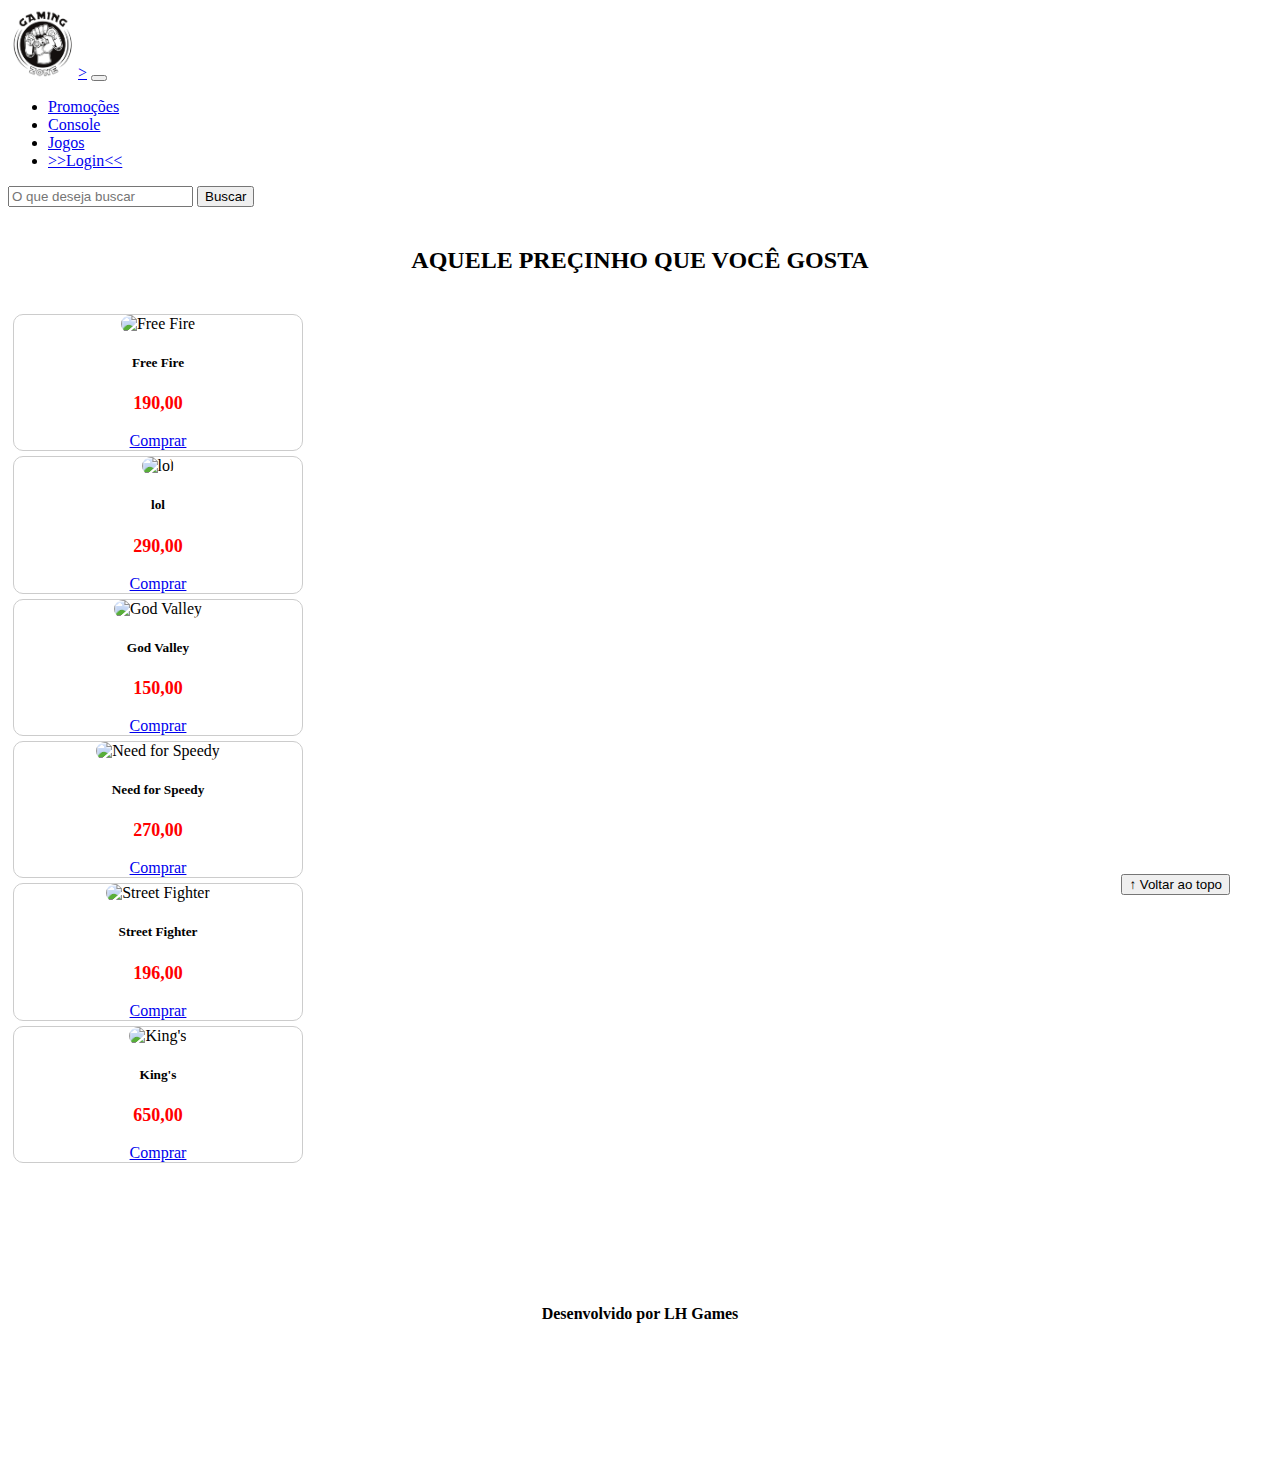
==== promocoes.html @ 21cf9d6c "deploy" ====
<!DOCTYPE html>
<html lang="pt-br">

<head>
  <meta charset="UTF-8">
  <meta http-equiv="X-UA-Compatible" content="IE=edge">
  <meta name="viewport" content="width=device-width, initial-scale=1.0">
  <meta name="description" content="Uma loja de eletrônicos voltado ao universo gamer.">
  <meta name="keywords" content="Promoções, Game, Jogos, Computador, Console, Diversão, Eletrônicos, Gamer">
  <meta name="author" content="Renato">
  <title>LH Games</title>

  <link href="https://cdn.jsdelivr.net/npm/bootstrap@5.3.1/dist/css/bootstrap.min.css" rel="stylesheet" integrity="sha384-4bw+/aepP/YC94hEpVNVgiZdgIC5+VKNBQNGCHeKRQN+PtmoHDEXuppvnDJzQIu9" crossorigin="anonymous">

  <link rel="stylesheet" href="css/estilo.css">



</head>

<body>
  <header>
    <nav class="navbar navbar-expand-lg bg-light">
      <div class="container-fluid">
        <a class="navbar-brand" href="index.html"><img src="./img/index/logo.png" alt="Imagem do logo da empresa">></a>
        <button class="navbar-toggler" type="button" data-bs-toggle="collapse" data-bs-target="#navbarSupportedContent" aria-controls="navbarSupportedContent" aria-expanded="false" aria-label="Toggle navigation">
          <span class="navbar-toggler-icon"></span>
        </button>
        <div class="collapse navbar-collapse" id="navbarSupportedContent">
          <ul class="navbar-nav me-auto mb-2 mb-lg-0">
            <li class="nav-item">
              <a class="nav-link" aria-current="page" href="./promocoes.html">Promoções</a>
            </li>
            <li class="nav-item">
              <a class="nav-link" aria-current="page" href="./console.html">Console</a>
            </li>
            <li class="nav-item">
              <a class="nav-link" aria-current="page" href="./jogos.html">Jogos</a>
            </li>
            <li class="nav-item">
              <a class="nav-link" aria-current="page" href="./login.html">>>Login<<</a>
            </li>
          </ul>
          <form class="d-flex" role="search">
            <input class="form-control me-2" type="search" placeholder="O que deseja buscar" aria-label="Search">
            <button class="btn btn-outline-success" type="submit">Buscar</button>
          </form>
        </div>
      </div>
    </nav>
  </header>

  <main>

    <section id="section-vendidos" class="container-fluid">

      <h2>AQUELE PREÇINHO QUE VOCÊ GOSTA</h2>

      <div class="card-group"> <!-- Faz com que os cards se alinhem na horizontal-->

        <div class="card" style="width: 18rem;">
          <img src="./IMG/promocoes/1.jpg" class="card-img-top" alt="Free Fire">
          <div class="card-body">
            <h5 class="card-title">Free Fire</h5>
            <p class="preco">190,00</p>
            <a href="./login.html" class="btn btn-primary">Comprar</a>
          </div>
        </div>

        <div class="card" style="width: 18rem;">
          <img src="./IMG/promocoes/2.jpg" class="card-img-top" alt="lol">
          <div class="card-body">
            <h5 class="card-title">lol</h5>
            <p class="preco">290,00</p>
            <a href="./login.html" class="btn btn-primary">Comprar</a>
          </div>
        </div>

        <div class="card" style="width: 18rem;">
          <img src="./IMG/promocoes/3.jpg" class="card-img-top" alt="God Valley">
          <div class="card-body">
            <h5 class="card-title">God Valley</h5>
            <p class="preco">150,00</p>
            <a href="./login.html" class="btn btn-primary">Comprar</a>
          </div>
        </div>

      </div>

      <div class="card-group"> <!-- Faz com que os cards se alinhem na horizontal-->


        <div class="card" style="width: 18rem;">
          <img src="./IMG/promocoes/4.jpg" class="card-img-top" alt="Need for Speedy">
          <div class="card-body">
            <h5 class="card-title">Need for Speedy</h5>
            <p class="preco">270,00</p>
            <a href="./login.html" class="btn btn-primary">Comprar</a>
          </div>
        </div>

        <div class="card" style="width: 18rem;">
          <img src="./IMG/promocoes/5.jpg" class="card-img-top" alt="Street Fighter">
          <div class="card-body">
            <h5 class="card-title">Street Fighter</h5>
            <p class="preco">196,00</p>
            <a href="./login.html" class="btn btn-primary">Comprar</a>
          </div>
        </div>

        <div class="card" style="width: 18rem;">
          <img src="./IMG/promocoes/6.jpg" class="card-img-top" alt="King's">
          <div class="card-body">
            <h5 class="card-title">King's</h5>
            <p class="preco">650,00</p>
            <a href="./login.html" class="btn btn-primary">Comprar</a>
          </div>
        </div>

      </div>

    </section>


  </main>

  <footer>
    <p>Desenvolvido por LH Games</p>
  </footer>

  <button id="voltar-topo" type="button" class="btn btn-outline-primary" onclick="topo()">&uarr; Voltar ao topo</button>

  <script src="js/script.js"></script>
  <script src="https://cdn.jsdelivr.net/npm/@popperjs/core@2.11.8/dist/umd/popper.min.js" integrity="sha384-I7E8VVD/ismYTF4hNIPjVp/Zjvgyol6VFvRkX/vR+Vc4jQkC+hVqc2pM8ODewa9r" crossorigin="anonymous"></script>
  <script src="https://cdn.jsdelivr.net/npm/bootstrap@5.3.1/dist/js/bootstrap.min.js" integrity="sha384-Rx+T1VzGupg4BHQYs2gCW9It+akI2MM/mndMCy36UVfodzcJcF0GGLxZIzObiEfa" crossorigin="anonymous"></script>

</body>

</html>
---- css/estilo.css ----
/*cabeçalho*/

header img {
    height: 70px;
    width: 70px;
}

/*Conteudo principal*/

main{
    min-height: 500px;
}

/*banner*/

#section-banners img{
    height: 500px;
}

/*Produtos vendidos*/

#section-vendidos {
    text-align: center;
}

#section-vendidos h1 {
    font-weight: bold;
    padding: 20px;
    font-size: 50px;
}

#section-vendidos h2 {
    font-weight: bold;
    padding: 20px;
}

#section-vendidos img{
    height: 300px;
    border-radius: 10px;
}

#section-vendidos .card{
    margin: 5px;
    border: 1px solid #ccc;
    border-radius: 10px;
}

#section-vendidos .preco {
    color:red;
    font-size: 18px;
    font-weight: bold;
}

/*Rodapé*/

footer{
    text-align: center;
}

footer p {
    font-weight: bold;
    padding: 10%;
}

/*Botão Voltar topo*/

#voltar-topo {
    position: fixed;
    bottom: 5px;
    right: 50px;
}

/* página de login  */

#section-login {
    margin-top: 100px;
}

#section-login h1{
    text-align: center;
}

#section-login input{
    width: 100%;
}

/* Formulário de cadastro*/

#section-cadastro {
    padding: 5px;
    text-align: center;
    background-color: #fff;
}

#form-cadastrar {
    padding: 50px;
    display: none;
}
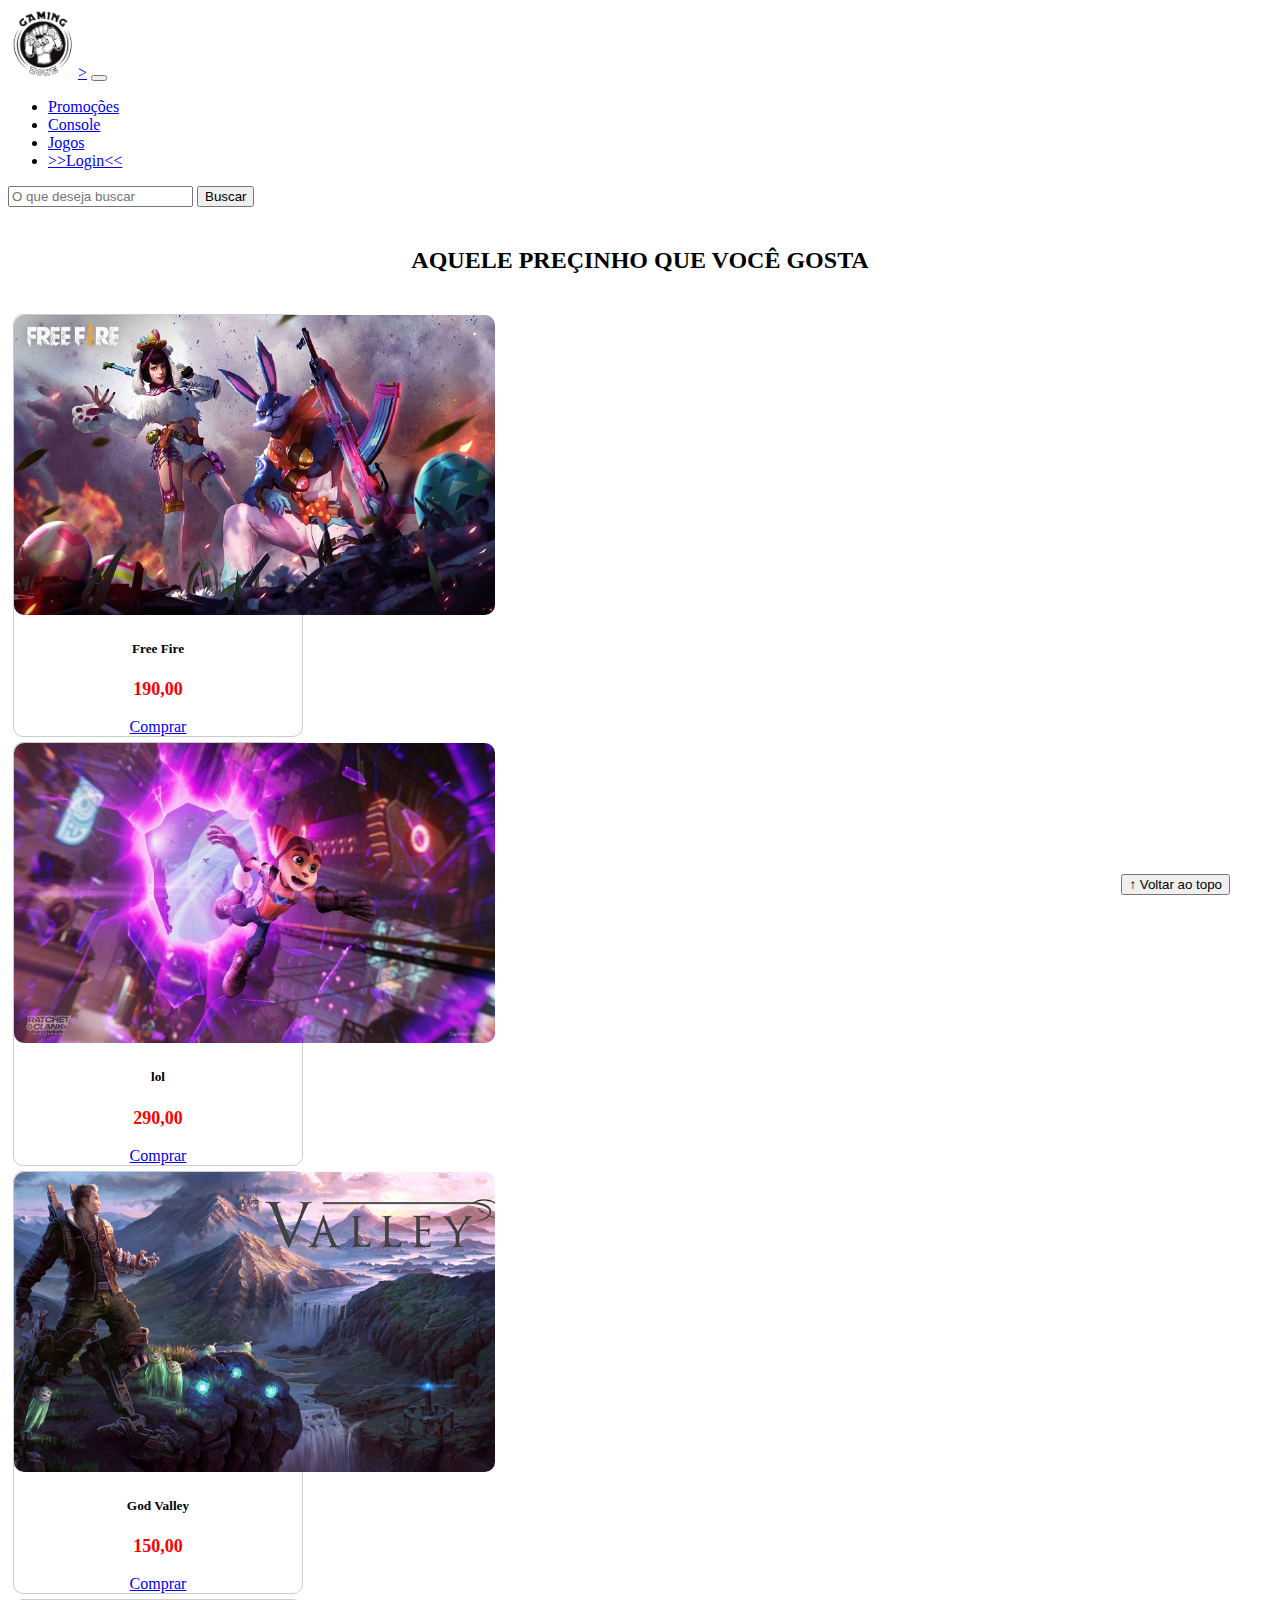
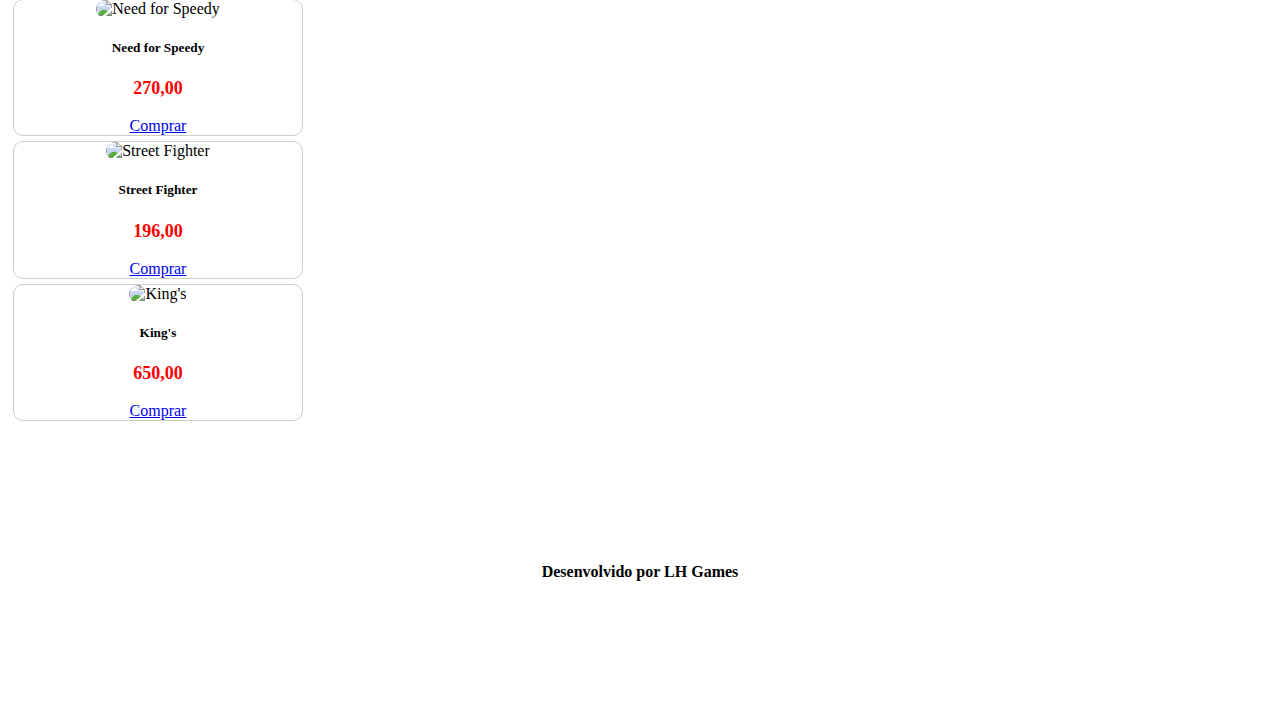
==== commit f3d7c4f3: "Update promocoes.html" ====
--- a/promocoes.html
+++ b/promocoes.html
@@ -59,7 +59,7 @@
       <div class="card-group"> <!-- Faz com que os cards se alinhem na horizontal-->
 
         <div class="card" style="width: 18rem;">
-          <img src="./IMG/promocoes/1.jpg" class="card-img-top" alt="Free Fire">
+          <img src="./img/promocoes/1.jpg" class="card-img-top" alt="Free Fire">
           <div class="card-body">
             <h5 class="card-title">Free Fire</h5>
             <p class="preco">190,00</p>
@@ -68,7 +68,7 @@
         </div>
 
         <div class="card" style="width: 18rem;">
-          <img src="./IMG/promocoes/2.jpg" class="card-img-top" alt="lol">
+          <img src="./img/promocoes/2.jpg" class="card-img-top" alt="lol">
           <div class="card-body">
             <h5 class="card-title">lol</h5>
             <p class="preco">290,00</p>
@@ -77,7 +77,7 @@
         </div>
 
         <div class="card" style="width: 18rem;">
-          <img src="./IMG/promocoes/3.jpg" class="card-img-top" alt="God Valley">
+          <img src="./img/promocoes/3.jpg" class="card-img-top" alt="God Valley">
           <div class="card-body">
             <h5 class="card-title">God Valley</h5>
             <p class="preco">150,00</p>
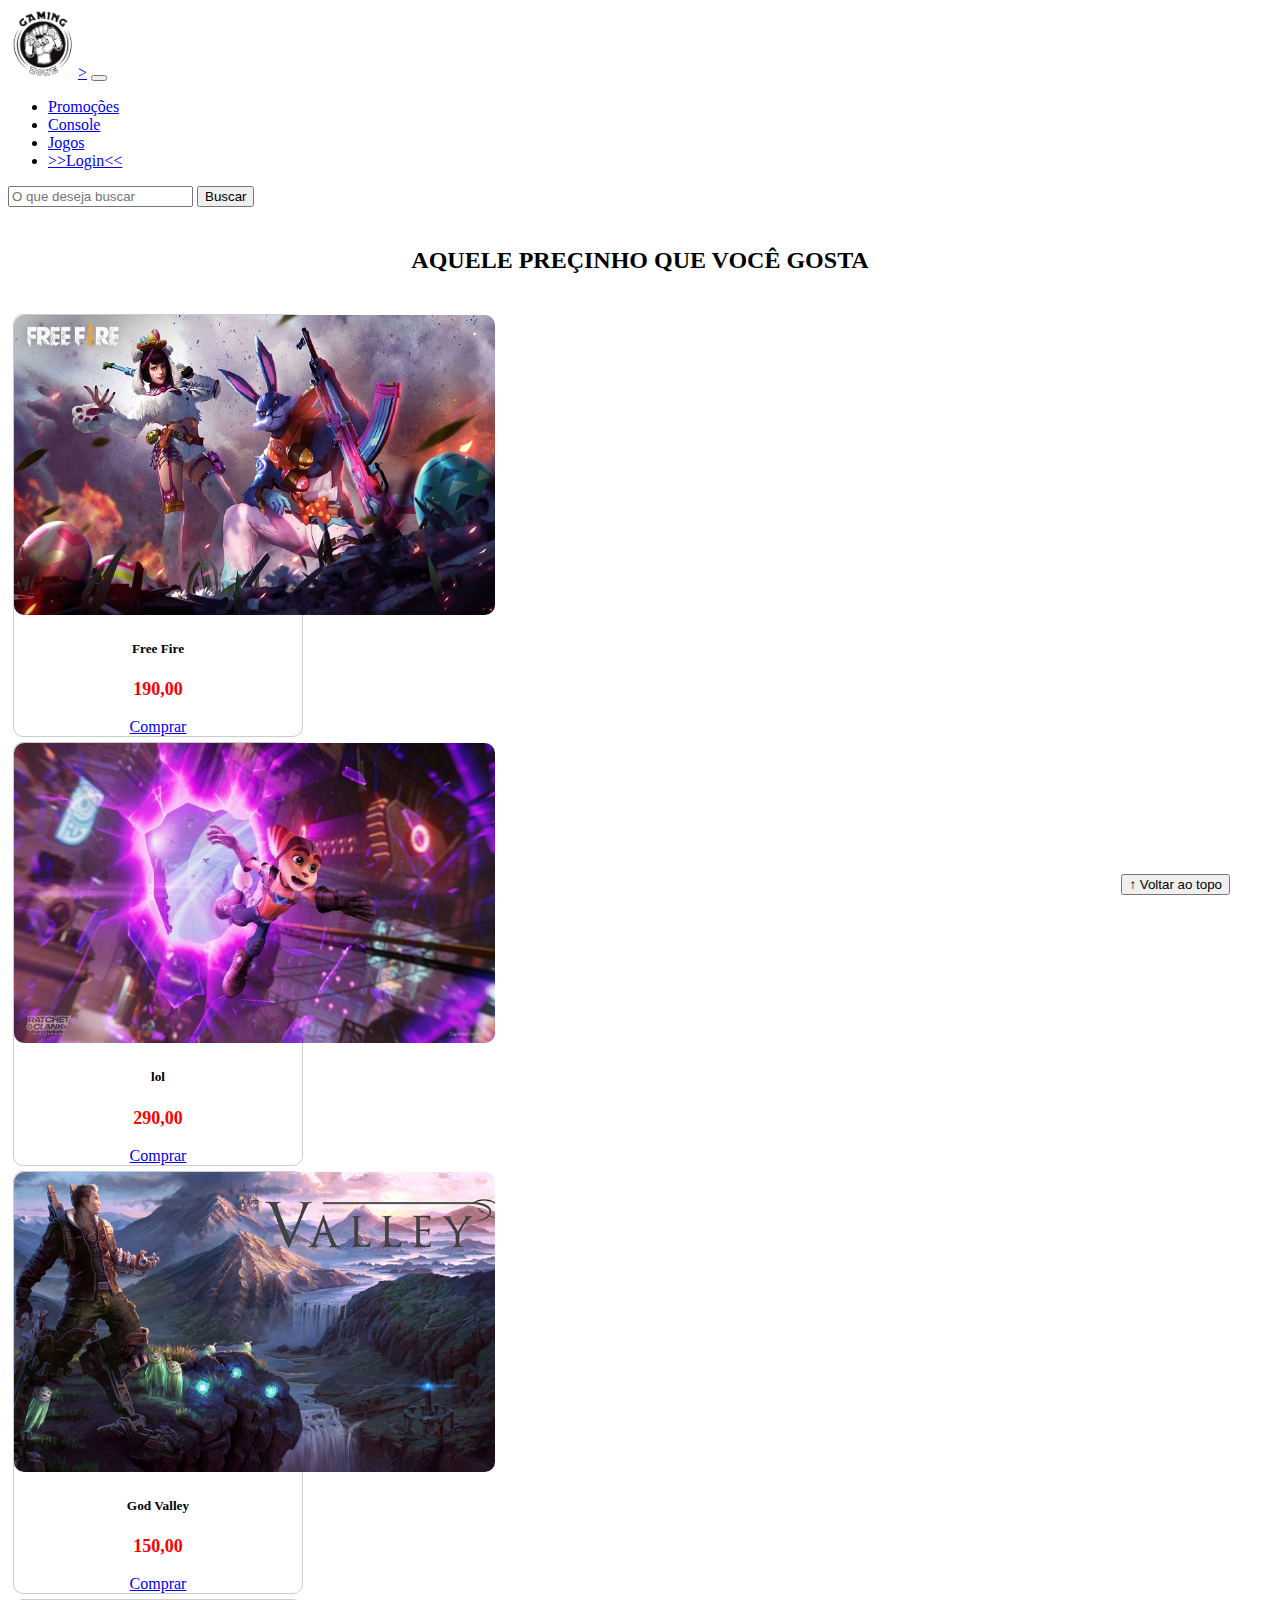
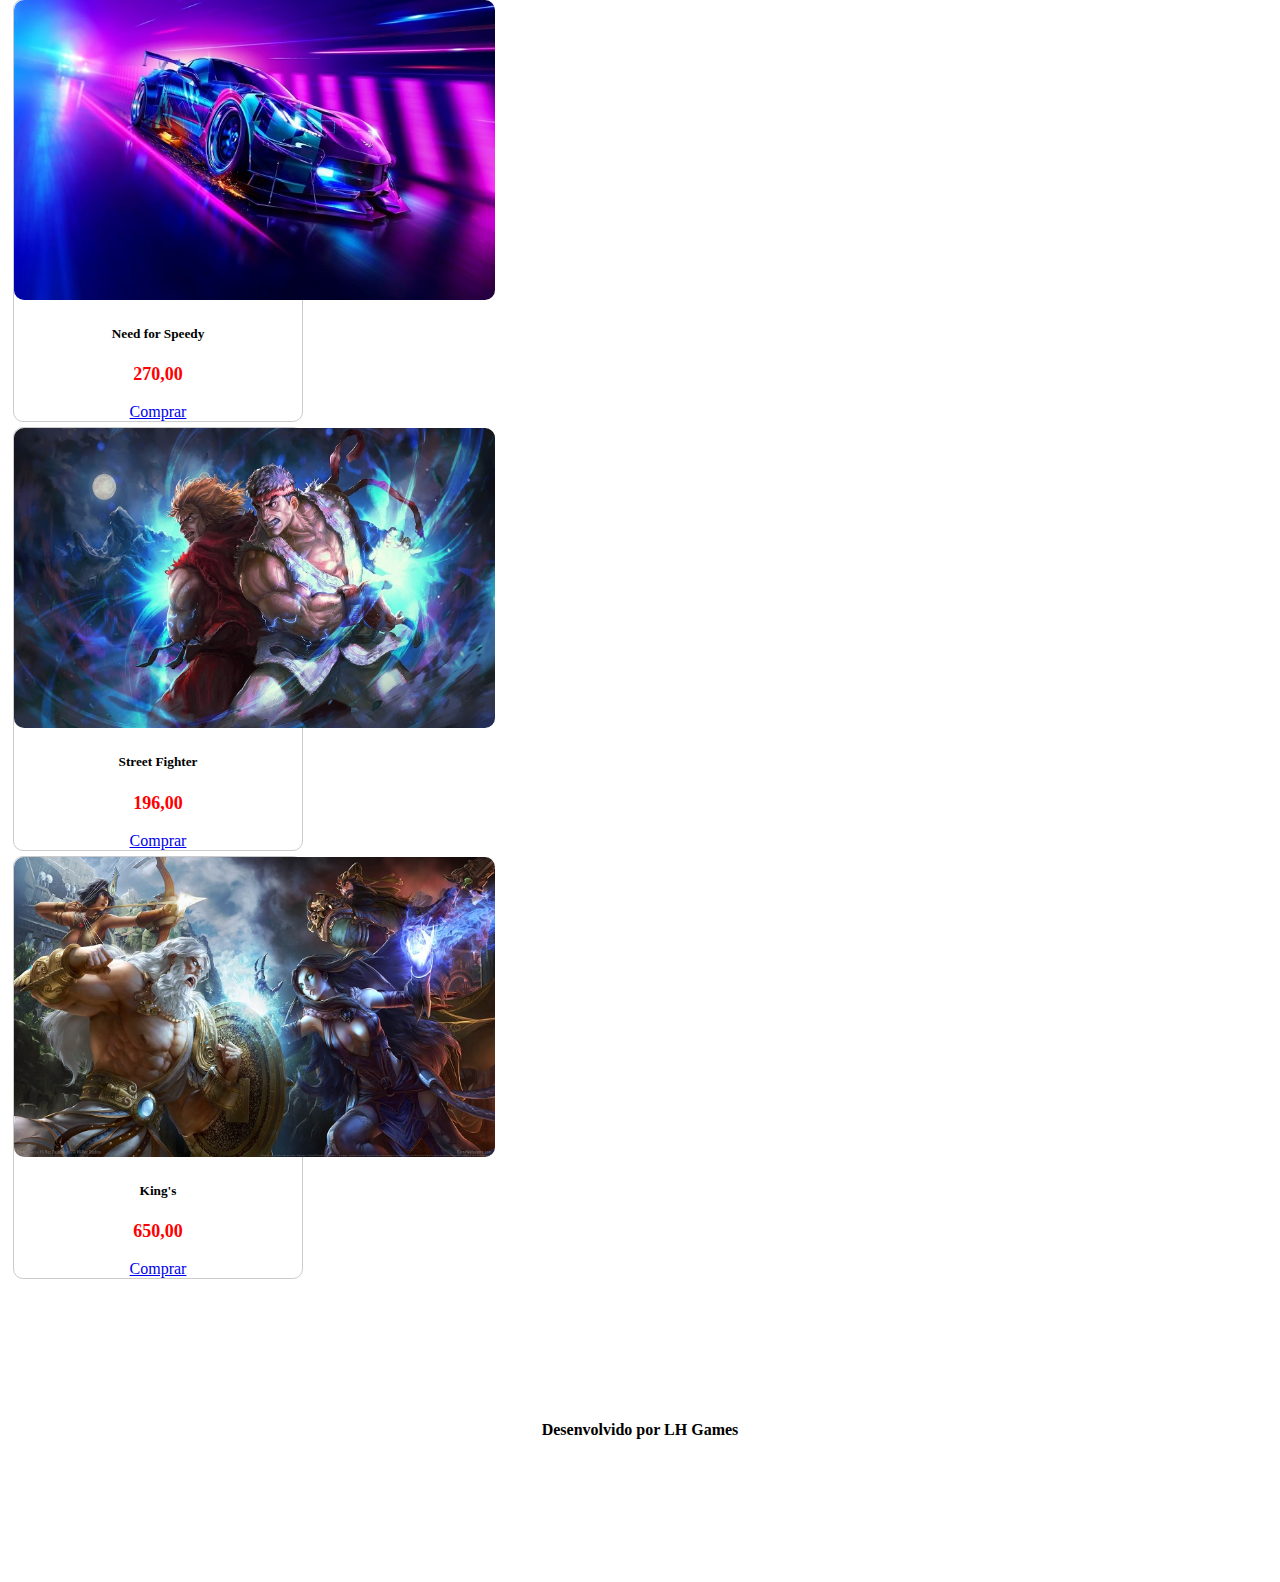
==== commit ea1313e5: "Update promocoes.html" ====
--- a/promocoes.html
+++ b/promocoes.html
@@ -91,7 +91,7 @@
 
 
         <div class="card" style="width: 18rem;">
-          <img src="./IMG/promocoes/4.jpg" class="card-img-top" alt="Need for Speedy">
+          <img src="./img/promocoes/4.jpg" class="card-img-top" alt="Need for Speedy">
           <div class="card-body">
             <h5 class="card-title">Need for Speedy</h5>
             <p class="preco">270,00</p>
@@ -100,7 +100,7 @@
         </div>
 
         <div class="card" style="width: 18rem;">
-          <img src="./IMG/promocoes/5.jpg" class="card-img-top" alt="Street Fighter">
+          <img src="./img/promocoes/5.jpg" class="card-img-top" alt="Street Fighter">
           <div class="card-body">
             <h5 class="card-title">Street Fighter</h5>
             <p class="preco">196,00</p>
@@ -109,7 +109,7 @@
         </div>
 
         <div class="card" style="width: 18rem;">
-          <img src="./IMG/promocoes/6.jpg" class="card-img-top" alt="King's">
+          <img src="./img/promocoes/6.jpg" class="card-img-top" alt="King's">
           <div class="card-body">
             <h5 class="card-title">King's</h5>
             <p class="preco">650,00</p>
